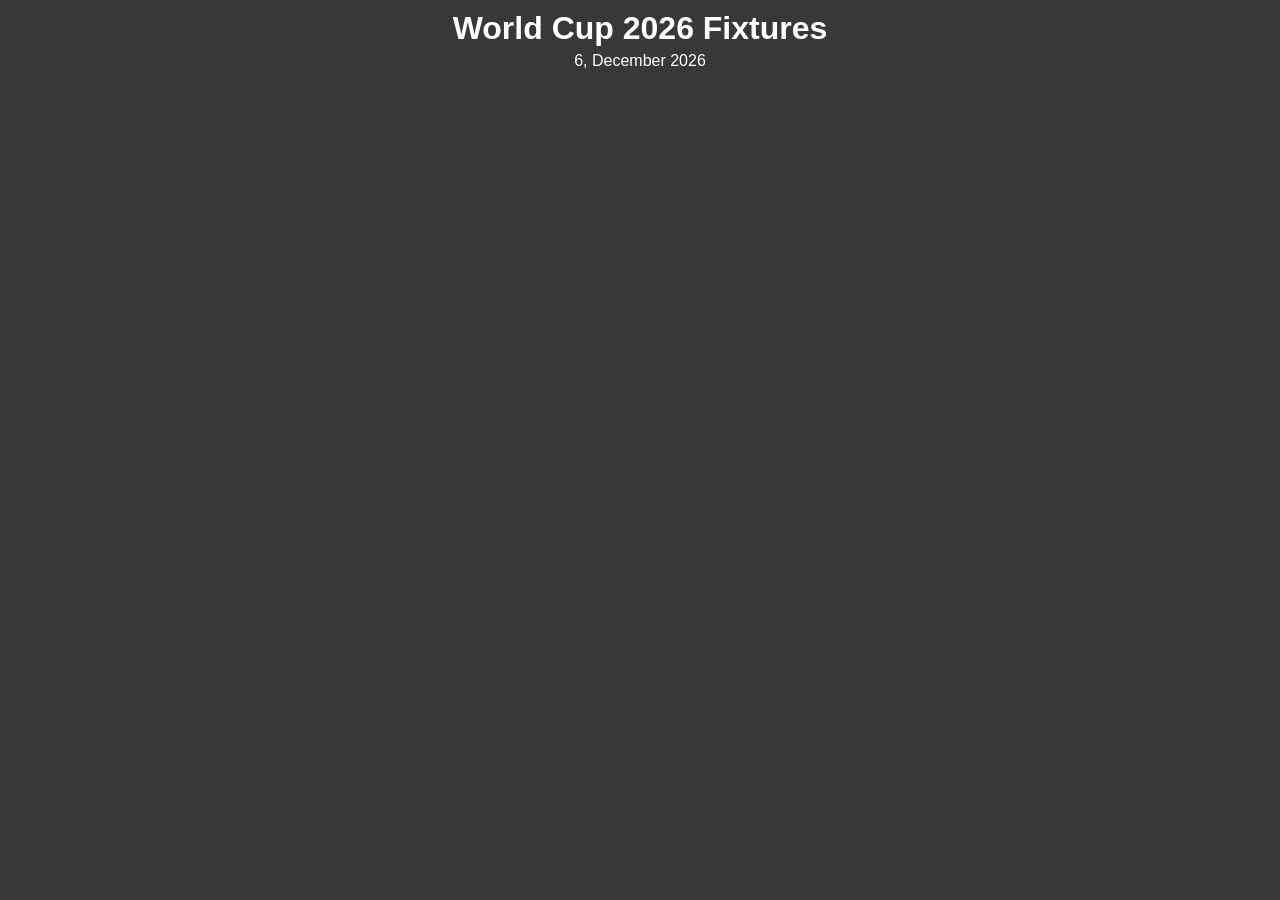
==== index.html @ 6ff42209 "basic site" ====
<!DOCTYPE html>
<html lang="en">
<head>
    <meta charset="UTF-8">
    <meta name="viewport" content="width=device-width, initial-scale=1.0">
    <title>Document</title>
    <link rel="stylesheet" href="style.css">
    <script src="script.js" defer></script>
</head>
<body>
    <header><center>
        <h1>World Cup 2026 Fixtures</h1>
        <p id="date">[TODAYS DATE]</p>
    </center></header>
</body>
</html>
---- style.css ----
* {
    background-color: rgb(56, 56, 56);
    font-family: Arial, Helvetica, sans-serif;
    color: white;
    margin: 5px;
}
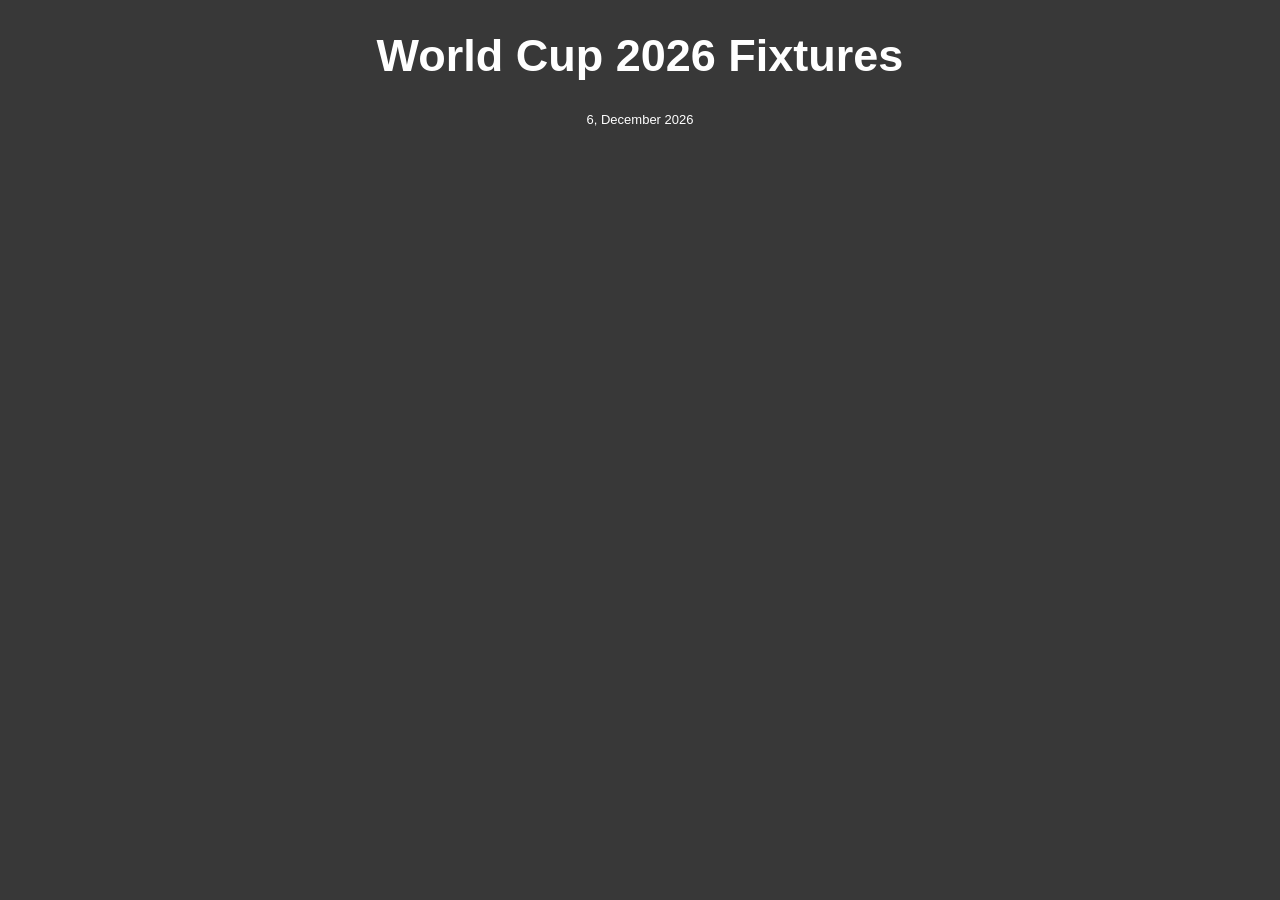
==== commit 5379e6a7: "working daily fixtures" ====
--- a/index.html
+++ b/index.html
@@ -12,5 +12,10 @@
         <h1>World Cup 2026 Fixtures</h1>
         <p id="date">[TODAYS DATE]</p>
     </center></header>
+
+
+    <main><center>
+        <div id="container", class="container"></div>
+    </center></main>
 </body>
 </html>
--- a/style.css
+++ b/style.css
@@ -1,6 +1,43 @@
+header {
+    h1 {
+        font-size: 25px;
+    }
+
+    p {
+        font-size: 13px;
+    }
+}
+
+
+@media (min-width: 740px) {
+    header {
+        p {
+            font-size: 13px;
+        }
+
+        h1 {
+            font-size: 45px;
+        }
+    }
+
+}
+
 * {
     background-color: rgb(56, 56, 56);
     font-family: Arial, Helvetica, sans-serif;
     color: white;
-    margin: 5px;
+}
+
+.container {
+    display: flex;
+    padding: 1em;
+    flex-direction: column;
+    gap: 1em;
+}
+
+.match {
+    border-style: solid;
+    border-color: rgb(94, 94, 94);
+    border-width: 1px;
+    padding: 1em;
 }
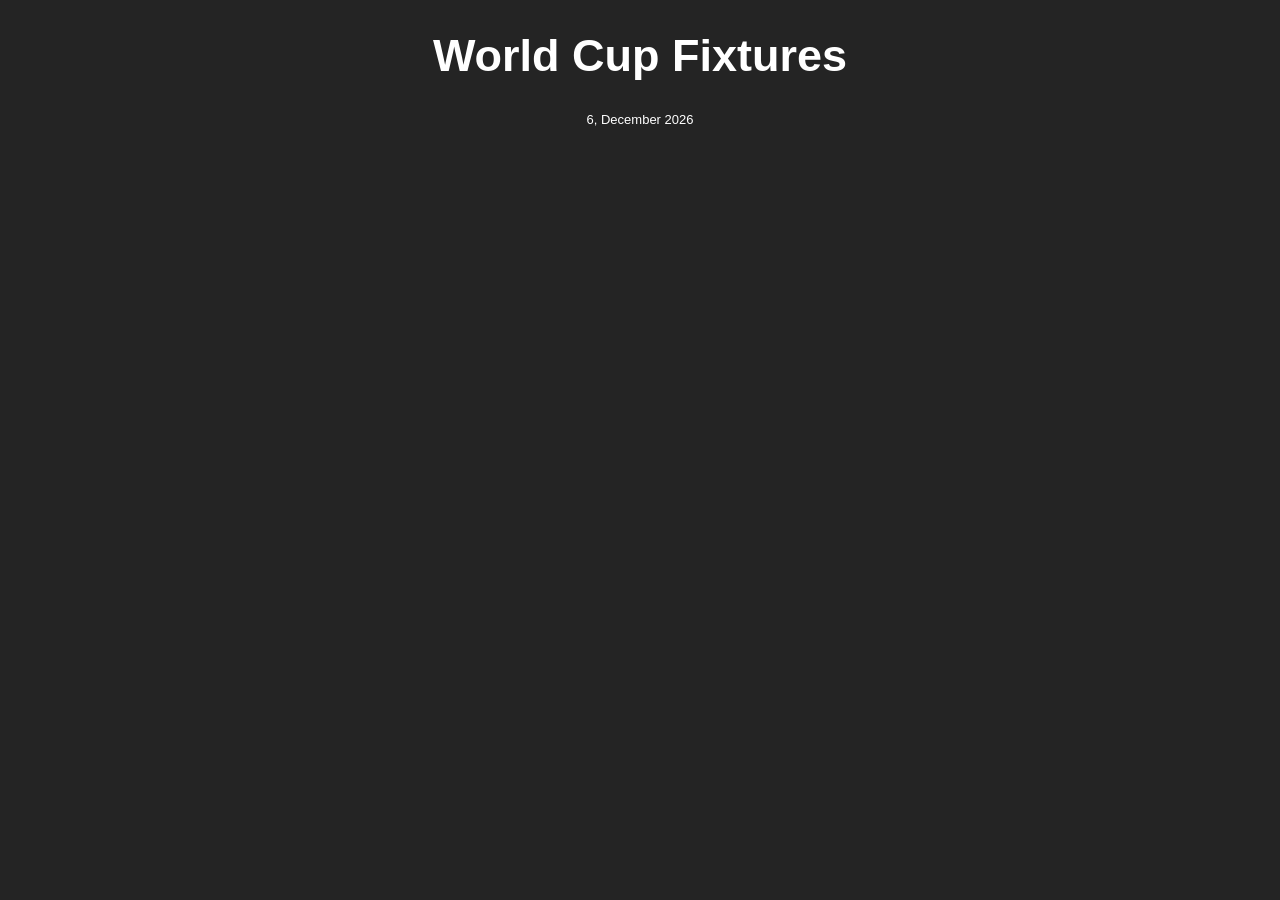
==== commit 0b56e702: "added groups" ====
--- a/index.html
+++ b/index.html
@@ -9,7 +9,7 @@
 </head>
 <body>
     <header><center>
-        <h1>World Cup 2026 Fixtures</h1>
+        <h1>World Cup Fixtures</h1>
         <p id="date">[TODAYS DATE]</p>
     </center></header>
 
--- a/style.css
+++ b/style.css
@@ -23,16 +23,23 @@
 }
 
 * {
-    background-color: rgb(56, 56, 56);
+    background-color: rgb(36, 36, 36);
     font-family: Arial, Helvetica, sans-serif;
     color: white;
 }
 
 .container {
     display: flex;
-    padding: 1em;
     flex-direction: column;
     gap: 1em;
+
+    p {
+        background-color: transparent;
+        font-size: 12px;
+        margin: 5px;
+        padding-top: 10px;
+        font-style: italic;
+    }
 }
 
 .match {
@@ -40,4 +47,5 @@
     border-color: rgb(94, 94, 94);
     border-width: 1px;
     padding: 1em;
+    background-color: rgb(31, 31, 31);
 }
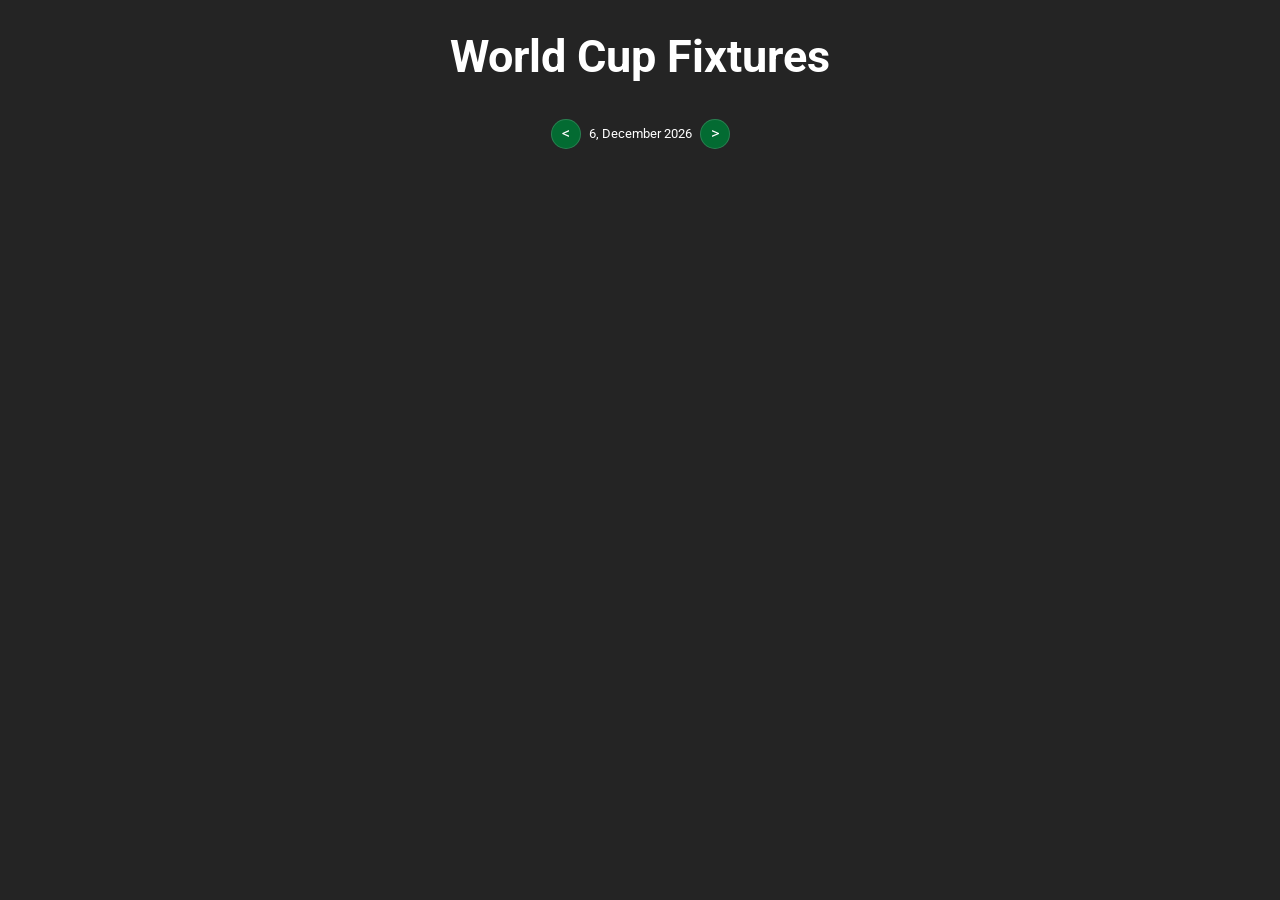
==== commit 17603561: "flags" ====
--- a/index.html
+++ b/index.html
@@ -1,21 +1,35 @@
 <!DOCTYPE html>
 <html lang="en">
+
 <head>
     <meta charset="UTF-8">
     <meta name="viewport" content="width=device-width, initial-scale=1.0">
     <title>Document</title>
     <link rel="stylesheet" href="style.css">
     <script src="script.js" defer></script>
+    <link rel="preconnect" href="https://fonts.googleapis.com">
+    <link rel="preconnect" href="https://fonts.gstatic.com" crossorigin>
+    <link href="https://fonts.googleapis.com/css2?family=Roboto:wght@300;400;500;700&display=swap" rel="stylesheet">
 </head>
+
 <body>
-    <header><center>
-        <h1>World Cup Fixtures</h1>
+    <header>
+        <center>
+            <h1>World Cup Fixtures</h1>
+        </center>
+    </header>
+
+    <nav>
+        <button class="btn" id="dayBack"><</button>
         <p id="date">[TODAYS DATE]</p>
-    </center></header>
+        <button class="btn" id="dayFwd">></button>
+    </nav>
 
+    <main>
+        <center>
+            <div id="container" class="container"></div>
+        </center>
+    </main>
+</body>
 
-    <main><center>
-        <div id="container", class="container"></div>
-    </center></main>
-</body>
 </html>
--- a/style.css
+++ b/style.css
@@ -1,6 +1,22 @@
 header {
     h1 {
         font-size: 25px;
+        font-weight: bold;
+    }
+}
+
+p {
+    font-size: 13px;
+}
+
+
+@media (min-width: 740px) {
+    header {
+
+        h1 {
+            font-size: 45px;
+        }
+
     }
 
     p {
@@ -8,23 +24,9 @@
     }
 }
 
-
-@media (min-width: 740px) {
-    header {
-        p {
-            font-size: 13px;
-        }
-
-        h1 {
-            font-size: 45px;
-        }
-    }
-
-}
-
 * {
     background-color: rgb(36, 36, 36);
-    font-family: Arial, Helvetica, sans-serif;
+    font-family: "Roboto", sans-serif;
     color: white;
 }
 
@@ -32,6 +34,7 @@
     display: flex;
     flex-direction: column;
     gap: 1em;
+
 
     p {
         background-color: transparent;
@@ -48,4 +51,50 @@
     border-width: 1px;
     padding: 1em;
     background-color: rgb(31, 31, 31);
+    align-items: center;
+    border-radius: 20px;
+    cursor: pointer;
+    display: flex;
+    justify-content: space-between;
+    flex-wrap: wrap;
+}
+.match p {
+    flex: 0 0 100%;
+}
+
+nav {
+    display: flex;
+    align-items: center;
+    justify-content: center;
+    gap: 0.5em;
+    padding-bottom: 20px;
+}
+
+.btn {
+    width: 30px;
+    height: 30px;
+    border: none;
+    border-radius: 50%;
+    background: rgb(3, 107, 50);
+    color: white;
+    font-size: 1rem;
+    cursor: pointer;
+    display: flex;
+    justify-content: center;
+    align-items: center;
+    transition: all .10s ease;
+    border: 1px solid rgba(255,255,255,.15);
+}
+
+.btn:hover {
+    background: rgb(2, 59, 28);
+    transform: scale(1.08);
+    box-shadow: 0 0 5px rgba(60, 255, 0, 0.6);
+}
+
+.flag {
+    width: 15%;
+    height: auto;
+    border-radius: 5%;
+    align-self: stretch;
 }
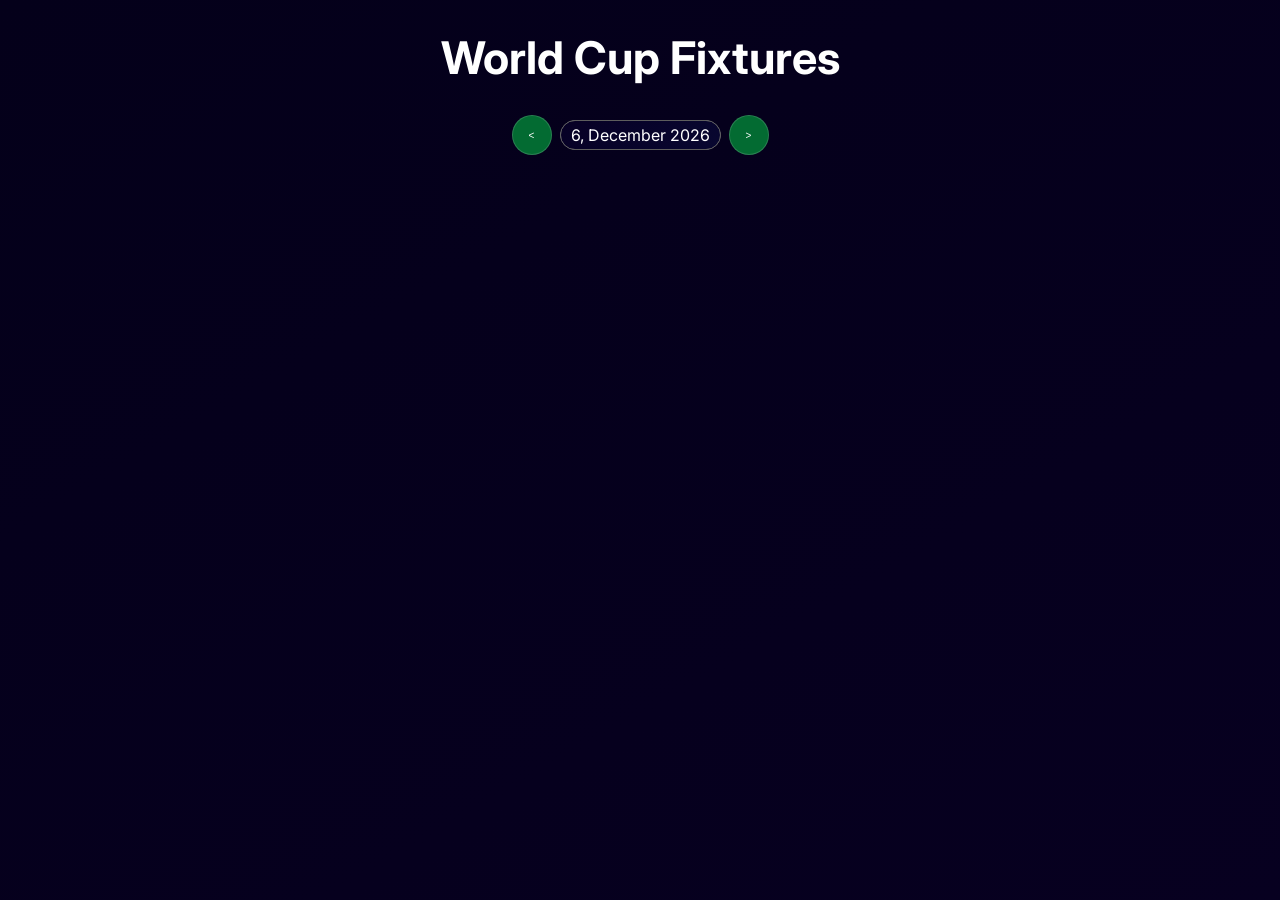
==== commit 77c0bf9e: "looks" ====
--- a/index.html
+++ b/index.html
@@ -4,13 +4,13 @@
 <head>
     <meta charset="UTF-8">
     <meta name="viewport" content="width=device-width, initial-scale=1.0">
-    <title>Document</title>
+    <title>WC26 Schedule</title>
     <link rel="stylesheet" href="style.css">
     <script src="script.js" defer></script>
     <link rel="preconnect" href="https://fonts.googleapis.com">
     <link rel="preconnect" href="https://fonts.gstatic.com" crossorigin>
-    <link href="https://fonts.googleapis.com/css2?family=Roboto:wght@300;400;500;700&display=swap" rel="stylesheet">
-</head>
+    <linkhref="https://fonts.googleapis.com/css2?family=Inter:wght@400;500;600;700;800&display=swap" 
+    rel="stylesheet">
 
 <body>
     <header>
@@ -21,7 +21,7 @@
 
     <nav>
         <button class="btn" id="dayBack"><</button>
-        <p id="date">[TODAYS DATE]</p>
+        <button class="date" id="date">[TODAYS DATE]</button>
         <button class="btn" id="dayFwd">></button>
     </nav>
 
--- a/style.css
+++ b/style.css
@@ -1,3 +1,13 @@
+@import url('https://fonts.googleapis.com/css2?family=Inter:wght@400;500;600;700;800&display=swap');
+
+body {
+    background-image: linear-gradient(150deg, rgb(4, 0, 26), rgb(7, 0, 32));
+    background-repeat: no-repeat;
+    background-attachment: fixed;
+    font-family: "Inter", sans-serif;
+    color: white;
+
+}
 header {
     h1 {
         font-size: 25px;
@@ -5,61 +15,77 @@
     }
 }
 
-p {
-    font-size: 13px;
-}
-
-
-@media (min-width: 740px) {
-    header {
-
-        h1 {
-            font-size: 45px;
-        }
-
-    }
-
-    p {
-        font-size: 13px;
-    }
-}
-
-* {
-    background-color: rgb(36, 36, 36);
-    font-family: "Roboto", sans-serif;
+.date {
+    background-image: linear-gradient(140deg, rgb(7, 0, 37), rgb(8, 7, 48));
     color: white;
+    font-family: "Inter", sans-serif;
+    padding-left: 10px;
+    padding-right: 10px;
+    border-style: solid;
+    border-width: 1px;
+    border-color: rgb(94, 94, 94);
+    border-radius: 50px;
+    font-size: 10px;
+    height: 30px;
+    cursor: pointer;
 }
 
 .container {
     display: flex;
     flex-direction: column;
+    font-size: 12px;
     gap: 1em;
+}
 
 
-    p {
-        background-color: transparent;
-        font-size: 12px;
-        margin: 5px;
-        padding-top: 10px;
-        font-style: italic;
-    }
+.match {
+    display: flex;
+    align-items: center;
+    flex-wrap: wrap;
+    padding: 6px;
+    gap: 6px;
+    border-radius: 10px;
+
+    background-image: linear-gradient(140deg, rgb(7, 0, 37), rgb(8, 7, 48));
+    border: 1px solid rgb(94, 94, 94);
 }
 
-.match {
-    border-style: solid;
-    border-color: rgb(94, 94, 94);
-    border-width: 1px;
-    padding: 1em;
-    background-color: rgb(31, 31, 31);
-    align-items: center;
-    border-radius: 20px;
-    cursor: pointer;
-    display: flex;
-    justify-content: space-between;
-    flex-wrap: wrap;
+.flag {
+    width: 24px;
+    height: 16px;
+    object-fit: cover;
 }
-.match p {
-    flex: 0 0 100%;
+
+/* Home team */
+.match p:nth-of-type(1) {
+    flex: 1;
+    text-align: left;
+}
+
+/* Score */
+.match p:nth-of-type(2) {
+    flex: 0 0 50px;
+    text-align: center;
+    font-weight: bold;
+    font-size: 16px;
+}
+.match .result{
+    color: gold;
+}
+
+/* Away team */
+.match p:nth-of-type(3) {
+    flex: 1;
+    text-align: right;
+}
+
+/* Group */
+.match p:nth-of-type(4) {
+    width: 100%;
+    text-align: center;
+    margin-top: 4px;
+    font-size: 10px;
+    color: #bbb;
 }
 
 nav {
@@ -77,13 +103,13 @@
     border-radius: 50%;
     background: rgb(3, 107, 50);
     color: white;
-    font-size: 1rem;
+    font-size: 10px;
     cursor: pointer;
     display: flex;
     justify-content: center;
     align-items: center;
     transition: all .10s ease;
-    border: 1px solid rgba(255,255,255,.15);
+    border: 1px solid rgba(255, 255, 255, .15);
 }
 
 .btn:hover {
@@ -93,8 +119,41 @@
 }
 
 .flag {
-    width: 15%;
+    display: flex;
+    width: 40px;
     height: auto;
-    border-radius: 5%;
-    align-self: stretch;
-}+    border-radius: 10%;
+    border-style: solid;
+    border-color: rgb(94, 94, 94);
+    border-width: 1px;
+}
+
+
+@media (min-width: 740px) {
+    header h1 {
+        font-size: 45px;
+    }
+
+    .date {
+        font-size: 16px;
+    }
+
+    .btn {
+        width: 40px;
+        height: 40px;
+    }
+
+    .container p {
+        font-size: 16px;
+    }
+
+    .match {
+        font-size: 20px;
+        width: 80%;
+        align-self: center;
+    }
+
+    .flag {
+        width: 65px;
+    }
+}
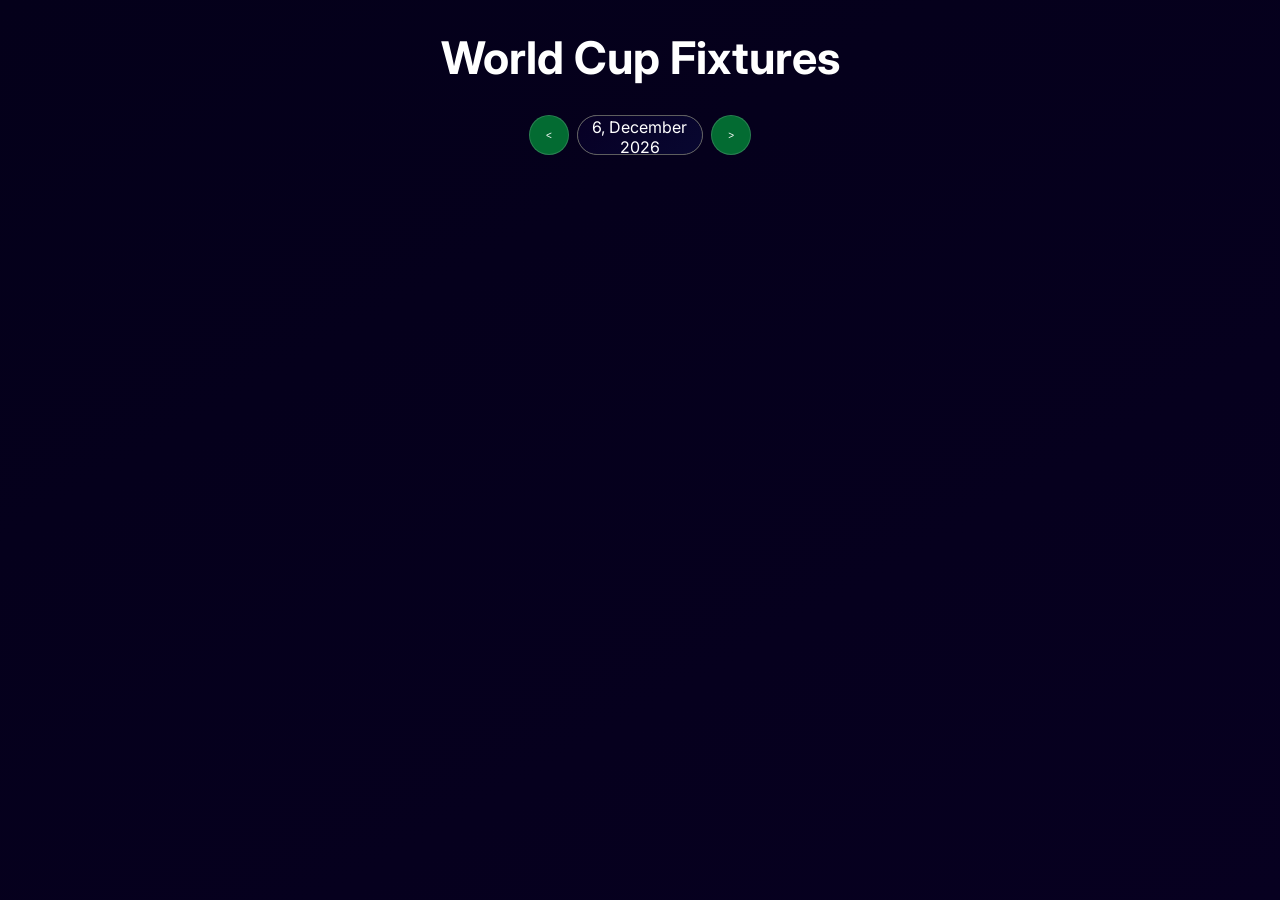
==== commit 2e74537e: "small tweaks" ====
--- a/index.html
+++ b/index.html
@@ -28,8 +28,13 @@
     <main>
         <center>
             <div id="container" class="container"></div>
+            <!-- <a href="./groups.html">Groups</a> -->
         </center>
     </main>
+
+    <footer>
+        <p id="refresh" class="refresh_text">[LAST UPDATE TIME]</p>
+    </footer>
 </body>
 
 </html>
--- a/style.css
+++ b/style.css
@@ -10,7 +10,7 @@
 }
 header {
     h1 {
-        font-size: 25px;
+        font-size: 28px;
         font-weight: bold;
     }
 }
@@ -25,8 +25,8 @@
     border-width: 1px;
     border-color: rgb(94, 94, 94);
     border-radius: 50px;
-    font-size: 10px;
-    height: 30px;
+    font-size: 12px;
+    height: 40px;
     cursor: pointer;
 }
 
@@ -97,8 +97,8 @@
 }
 
 .btn {
-    width: 30px;
-    height: 30px;
+    width: 40px;
+    height: 40px;
     border: none;
     border-radius: 50%;
     background: rgb(3, 107, 50);
@@ -129,6 +129,35 @@
 }
 
 
+@keyframes refresh_in{
+    from {color: transparent;}
+    to {color: white;}
+}
+@keyframes refresh_out{
+    from {color: white;}
+    to {color: transparent;}
+}
+
+.refresh_text {
+    font-size: 8px;
+    display: flex;
+    color: transparent;
+    justify-content: center;
+    text-align: center;
+    padding: 20px;
+}
+.refresh_in {
+    animation: refresh_in;
+    animation-duration: 0.3s;
+    animation-delay: 0.3s;
+    animation-fill-mode: forwards;
+}
+.refresh_out {
+    animation: refresh_out;
+    animation-duration: 1s;
+    animation-fill-mode: backwards;
+}
+
 @media (min-width: 740px) {
     header h1 {
         font-size: 45px;
@@ -136,6 +165,7 @@
 
     .date {
         font-size: 16px;
+        width: 10%;
     }
 
     .btn {
@@ -143,12 +173,7 @@
         height: 40px;
     }
 
-    .container p {
-        font-size: 16px;
-    }
-
     .match {
-        font-size: 20px;
         width: 80%;
         align-self: center;
     }
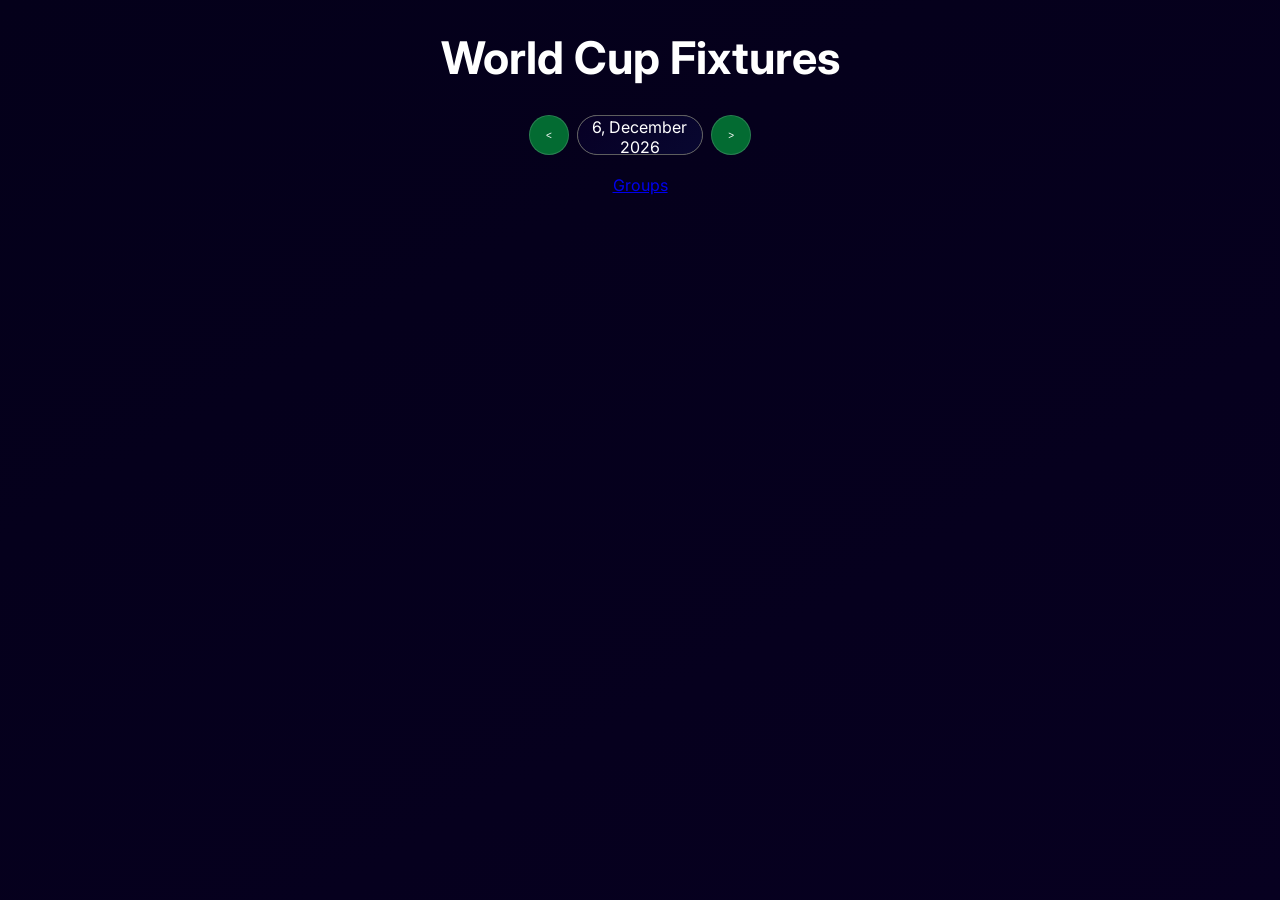
==== commit 5a0aba2c: "stuff" ====
--- a/index.html
+++ b/index.html
@@ -28,7 +28,7 @@
     <main>
         <center>
             <div id="container" class="container"></div>
-            <!-- <a href="./groups.html">Groups</a> -->
+            <a href="./groups.html">Groups</a>
         </center>
     </main>
 
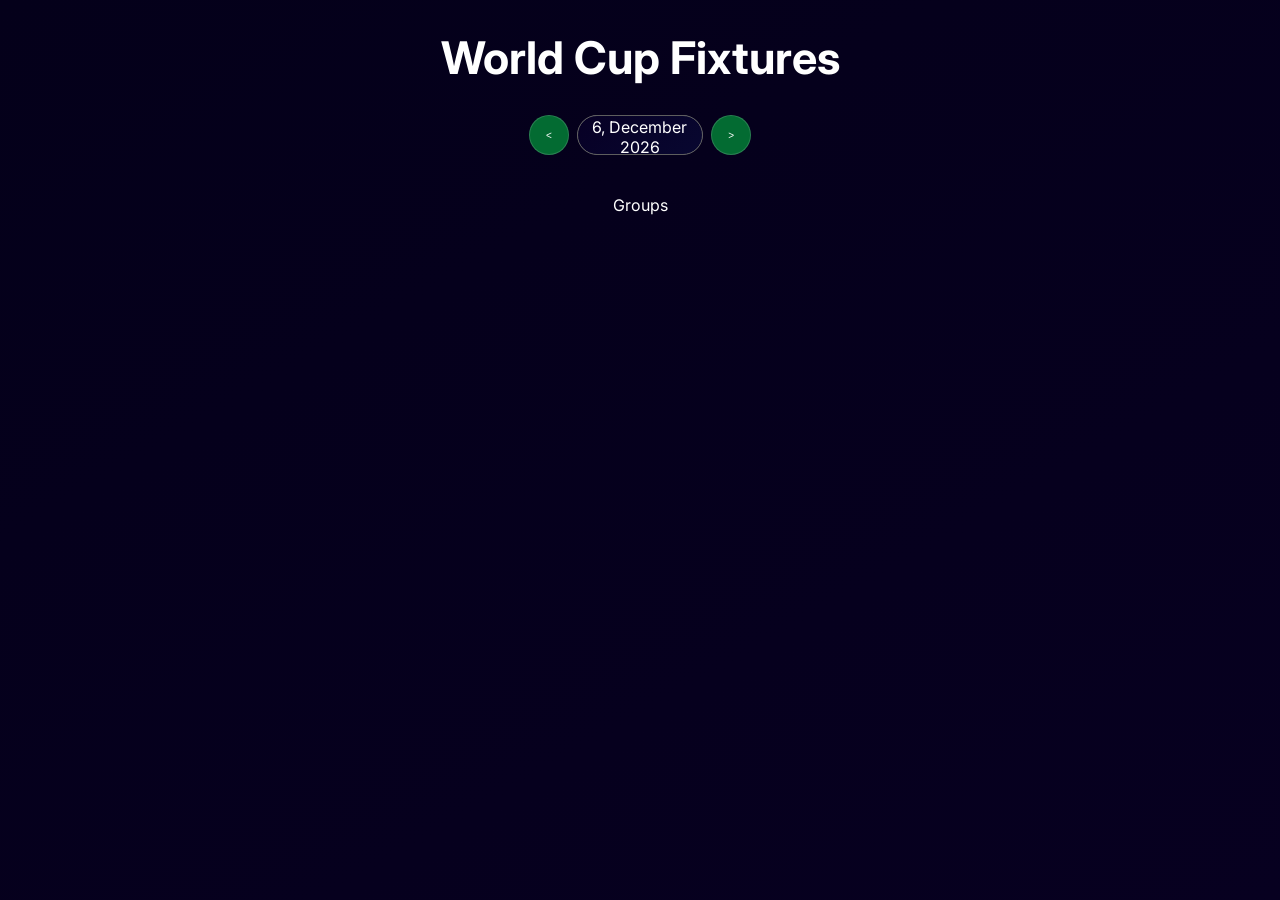
==== commit af3b3f47: "groups" ====
--- a/index.html
+++ b/index.html
@@ -28,13 +28,13 @@
     <main>
         <center>
             <div id="container" class="container"></div>
-            <a href="./groups.html">Groups</a>
         </center>
     </main>
 
-    <footer>
+    <footer><center>
+        <a href="./groups.html" class="groups">Groups</a>
         <p id="refresh" class="refresh_text">[LAST UPDATE TIME]</p>
-    </footer>
+    </center></footer>
 </body>
 
 </html>
--- a/style.css
+++ b/style.css
@@ -73,6 +73,8 @@
     color: gold;
 }
 
+
+
 /* Away team */
 .match p:nth-of-type(3) {
     flex: 1;
@@ -112,6 +114,16 @@
     border: 1px solid rgba(255, 255, 255, .15);
 }
 
+.groups {
+    font-size: 16px;
+    display: flex;
+    justify-content: center;
+    text-align: center;
+    
+    padding: 20px;
+    color: white;
+    text-decoration: inherit;
+}
 .btn:hover {
     background: rgb(2, 59, 28);
     transform: scale(1.08);
@@ -144,7 +156,6 @@
     color: transparent;
     justify-content: center;
     text-align: center;
-    padding: 20px;
 }
 .refresh_in {
     animation: refresh_in;
